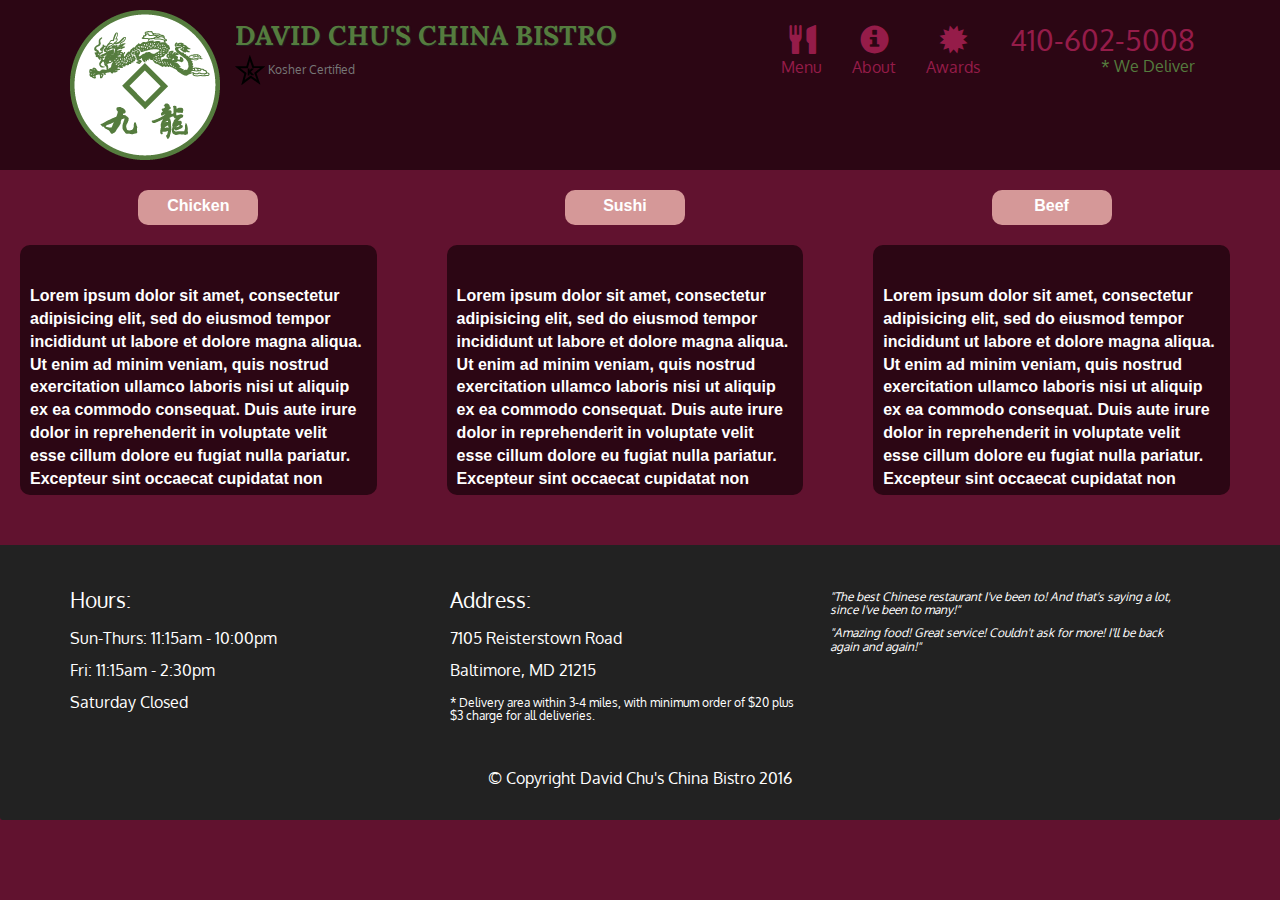
==== module3/index.html @ f82a26ed "update" ====
<!doctype html>
<html lang="en">
  <head>
    <meta charset="utf-8">
    <meta http-equiv="X-UA-Compatible" content="IE=edge">
    <meta name="viewport" content="width=device-width, initial-scale=1">
    <title>David Chu's China Bistro</title>
    <link rel="stylesheet" href="css/bootstrap.min.css">
    <link rel="stylesheet" href="css/styles.css">
    <link href='https://fonts.googleapis.com/css?family=Oxygen:400,300,700' rel='stylesheet' type='text/css'>
    <link href='https://fonts.googleapis.com/css?family=Lora' rel='stylesheet' type='text/css'>
  </head>
<body>
  <header>
    <nav id="header-nav" class="navbar navbar-default">
      <div class="container">
        <div class="navbar-header">
          <a href="index.html" class="pull-left visible-md visible-lg">
            <div id="logo-img" alt="Logo image"></div>
          </a>

          <div class="navbar-brand">
            <a href="index.html"><h1>David Chu's China Bistro</h1></a>
            <h6>
              <img src="images/star-k-logo.png" alt="Kosher certification">
              <span>Kosher Certified</span>
            </h6>
          </div>

          <button id="navbarToggle" type="button" class="navbar-toggle collapsed" data-toggle="collapse" data-target="#collapsable-nav" aria-expanded="false">
            <span class="sr-only">Toggle navigation</span>
            <span class="icon-bar"></span>
            <span class="icon-bar"></span>
            <span class="icon-bar"></span>
          </button>
        </div>
        
        <div id="collapsable-nav" class="collapse navbar-collapse">
           <ul id="nav-list" class="nav navbar-nav navbar-right">
            <li id="navHomeButton" class="visible-xs active">
              <a href="index.html">
                <span class="glyphicon glyphicon-home"></span> Home</a>
            </li>
            <li id="navMenuButton">
              <a href="#" onclick="$dc.loadMenuCategories();">
                <span class="glyphicon glyphicon-cutlery"></span><br class="hidden-xs"> Menu</a>
            </li>
            <li>
              <a href="#">
                <span class="glyphicon glyphicon-info-sign"></span><br class="hidden-xs"> About</a>
            </li>
            <li>
              <a href="#">
                <span class="glyphicon glyphicon-certificate"></span><br class="hidden-xs"> Awards</a>
            </li>
            <li id="phone" class="hidden-xs">
              <a href="tel:410-602-5008">
                <span>410-602-5008</span></a><div>* We Deliver</div>
            </li>

          </ul><!-- #nav-list -->
        </div><!-- .collapse .navbar-collapse -->
      </div><!-- .container -->
    </nav><!-- #header-nav -->
  </header>

<div class="row">
    <div class="col-lg-4 col-md-6 col-sm-12" id="container">
            <p id="p1">Chicken</p>

        <p>Lorem ipsum dolor sit amet, consectetur adipisicing elit, sed do eiusmod
        tempor incididunt ut labore et dolore magna aliqua. Ut enim ad minim veniam,
        quis nostrud exercitation ullamco laboris nisi ut aliquip ex ea commodo
        consequat. Duis aute irure dolor in reprehenderit in voluptate velit esse
        cillum dolore eu fugiat nulla pariatur. Excepteur sint occaecat cupidatat non
        proident, sunt in culpa qui officia deserunt mollit anim id est laborum.</p>
      </div>


    <div class="col-lg-4 col-md-6 col-sm-12" id="container">
            <p id="p2">Sushi</p>
        <p>Lorem ipsum dolor sit amet, consectetur adipisicing elit, sed do eiusmod
        tempor incididunt ut labore et dolore magna aliqua. Ut enim ad minim veniam,
        quis nostrud exercitation ullamco laboris nisi ut aliquip ex ea commodo
        consequat. Duis aute irure dolor in reprehenderit in voluptate velit esse
        cillum dolore eu fugiat nulla pariatur. Excepteur sint occaecat cupidatat non
        proident, sunt in culpa qui officia deserunt mollit anim id est laborum.</p>



      </div>    <div class="col-lg-4 col-md-6 col-sm-12" id="container">
              <p id="p3">Beef</p>
        <p>Lorem ipsum dolor sit amet, consectetur adipisicing elit, sed do eiusmod
        tempor incididunt ut labore et dolore magna aliqua. Ut enim ad minim veniam,
        quis nostrud exercitation ullamco laboris nisi ut aliquip ex ea commodo
        consequat. Duis aute irure dolor in reprehenderit in voluptate velit esse
        cillum dolore eu fugiat nulla pariatur. Excepteur sint occaecat cupidatat non
        proident, sunt in culpa qui officia deserunt mollit anim id est laborum.</p>

      </div>
    </div>


  <div id="call-btn" class="visible-xs">
    <a class="btn" href="tel:410-602-5008">
    <span class="glyphicon glyphicon-earphone"></span>
    410-602-5008
    </a>
  </div>
  <div id="xs-deliver" class="text-center visible-xs">* We Deliver</div>

  <div id="main-content" class="container"></div>

  <footer class="panel-footer">
    <div class="container">
      <div class="row">
        <section id="hours" class="col-sm-4">
          <span>Hours:</span><br>
          Sun-Thurs: 11:15am - 10:00pm<br>
          Fri: 11:15am - 2:30pm<br>
          Saturday Closed
          <hr class="visible-xs">
        </section>
        <section id="address" class="col-sm-4">
          <span>Address:</span><br>
          7105 Reisterstown Road<br>
          Baltimore, MD 21215
          <h6>* Delivery area within 3-4 miles, with minimum order of $20 plus $3 charge for all deliveries.</h6>
          <hr class="visible-xs">
        </section>
        <section id="testimonials" class="col-sm-4">
          <h6>"The best Chinese restaurant I've been to! And that's saying a lot, since I've been to many!"</h6>
          <h6>"Amazing food! Great service! Couldn't ask for more! I'll be back again and again!"</h6>
        </section>
      </div>
      <div class="text-center">&copy; Copyright David Chu's China Bistro 2016</div>
    </div>
  </footer>

  <!-- jQuery (Bootstrap JS plugins depend on it) -->
  <script src="js/jquery-2.1.4.min.js"></script>
  <script src="js/bootstrap.min.js"></script>
  <script src="js/ajax-utils.js"></script>
  <script src="js/script.js"></script>
</body>
</html>
---- module3/css/styles.css ----
*{
  box-sizing: border-box;
}

h1{
  text-align: center;
}

p {
  background-color: #2c0614;
  border: 0px solid black;
  height: 250px;
  margin: 20px;
  padding: 40px 10px 40px 10px;
  overflow: hidden;
  border-radius: 10px;
  font-family: 'Roboto', sans-serif;
  font-weight: bold;
  position: relative;
}


#container {
  position: relative;
    border-radius: 10px;

  
}

#p1 {
  margin:auto;
  display: block;
  background-color: #D59898;
  font-weight: bold;
  height: 35px;
  width: 120px;
  padding: 5px;
  text-align: center;
  font-family: 'Roboto', sans-serif;
  border-radius: 10px;

}
#p2 {
  background-color:#C14543 ;
  margin:auto;
  display: block;
  background-color: #D59898;
  font-weight: bold;
  height: 35px;
  width: 120px;
  padding: 5px;
  text-align: center;
  font-family: 'Roboto', sans-serif;
  border-radius: 10px;


}
#p3 {
 background-color: #E5D198;
  margin:auto;
  display: block;
  background-color: #D59898;
  font-weight: bold;
  height: 35px;
  width: 120px;
  padding: 5px;
  text-align: center;
  font-family: 'Roboto', sans-serif;
  border-radius: 10px;

}


.row {
  width: 100%;

}


/********** Large devices only **********/
@media (min-width: 992px) {
  .col-lg-1, .col-lg-2, .col-lg-3, .col-lg-4, .col-lg-5, .col-lg-6, .col-lg-7, .col-lg-8, .col-lg-9, .col-lg-10, .col-lg-11, .col-lg-12 {
    float: left;
  }
  .col-lg-1 {
    width: 8.33%;
  }
  .col-lg-2 {
    width: 16.66%;
  }
  .col-lg-3 {
    width: 25%;
  }
  .col-lg-4 {
    width: 33.33%;
  
  }
  .col-lg-5 {
    width: 41.66%;
  }
  .col-lg-6 {
    width: 50%;
  }
  .col-lg-7 {
    width: 58.33%;
  }
  .col-lg-8 {
    width: 66.66%;
  }
  .col-lg-9 {
    width: 74.99%;
  }
  .col-lg-10 {
    width: 83.33%;
  }
  .col-lg-11 {
    width: 91.66%;
  }
  .col-lg-12 {
    width: 100%;
  }

  
}

/********** Medium devices only **********/
@media (min-width: 768px) and (max-width: 991px) {
  .col-md-1, .col-md-2, .col-md-3, .col-md-4, .col-md-5, .col-md-6, .col-md-7, .col-md-8, .col-md-9, .col-md-10, .col-md-11, .col-md-12 {
    float: left;
   
  }
  .col-md-1 {
    width: 8.33%;
  }
  .col-md-2 {
    width: 16.66%;
  }
  .col-md-3 {
    width: 25%;
  }
  .col-md-4 {
    width: 33.33%;
  }
  .col-md-5 {
    width: 41.66%;
  }
  .col-md-6 {
    width: 50%;
  }
  .col-md-7 {
    width: 58.33%;
  }
  .col-md-8 {
    width: 66.66%;
  }
  .col-md-9 {
    width: 74.99%;
  }
  .col-md-10 {
    width: 83.33%;
  }
  .col-md-11 {
    width: 91.66%;
  }
  .col-md-12 {
    width: 100%;
  }
}

/********** Mobile only **********/
@media (max-width: 767px) {
  .col-sm-1, .col-sm-2, .col-sm-3, .col-sm-4, .col-sm-5, .col-sm-6, .col-sm-7, .col-sm-8, .col-sm-9, .col-sm-10, .col-sm-11, .col-sm-12 {
    float: left;
  }
  .col-sm-1 {
    width: 8.33%;
  }
  .col-sm-2 {
    width: 16.66%;
  }
  .col-sm-3 {
    width: 25%;
  }
  .col-sm-4 {
    width: 33.33%;
  
  }
  .col-sm-5 {
    width: 41.66%;
  }
  .col-sm-6 {
    width: 50%;
  }
  .col-sm-7 {
    width: 58.33%;
  }
  .col-sm-8 {
    width: 66.66%;
  }
  .col-sm-9 {
    width: 74.99%;
  }
  .col-sm-10 {
    width: 83.33%;
  }
  .col-sm-11 {
    width: 91.66%;
  }
  .col-sm-12 {
    width: 100%;
  }

  
}

body {
  font-size: 16px;
  color: #fff;
  background-color: #61122f;
  font-family: 'Oxygen', sans-serif;
}

/** HEADER **/
#header-nav {
  background-color: #2c0614;
  border-radius: 0;
  border: 0;
}

#logo-img {
  background: url('../images/restaurant-logo_large.png') no-repeat;
  width: 150px;
  height: 150px;
  margin: 10px 15px 10px 0;
}

.navbar-brand {
  padding-top: 25px;
}
.navbar-brand h1 { /* Restaurant name */
  font-family: 'Lora', serif;
  color: #557c3e;
  font-size: 1.5em;
  text-transform: uppercase;
  font-weight: bold;
  text-shadow: 1px 1px 1px #222;
  margin-top: 0;
  margin-bottom: 0;
  line-height: .75;
}
.navbar-brand a:hover, .navbar-brand a:focus {
  text-decoration: none;
}
.navbar-brand p { /* Kosher cert */
  color: #000;
  text-transform: uppercase;
  font-size: .7em;
  margin-top: 15px;
}
.navbar-brand p span { /* Star-K */
  vertical-align: middle;
}

#nav-list {
  margin-top: 10px;
}
#nav-list a {
  color: #951C49;
  text-align: center;
}
#nav-list a:hover {
    background: #ffd166;
    border-radius: 220px;
}
#nav-list a span {
  font-size: 1.8em;
}

#phone {
  margin-top: 5px;
}
#phone a { /* Phone number */
  text-align: right;
  padding-bottom: 0;
}
#phone div { /* We Deliver */
  color: #557c3e;
  text-align: right;
  padding-right: 15px;
}

.navbar-header button.navbar-toggle, .navbar-header .icon-bar {
  border: 1px solid #61122f;
}
.navbar-header button.navbar-toggle {
  clear: both;
  margin-top: -30px;
}
/* END HEADER */

/* FOOTER */
.panel-footer {
  margin-top: 30px;
  padding-top: 35px;
  padding-bottom: 30px;
  background-color: #222;
  border-top: 0;
}
.panel-footer div.row {
  margin-bottom: 35px;
}
#hours, #address {
  line-height: 2;
}
#hours > span, #address > span {
  font-size: 1.3em;
}
#address p {
  color: #557c3e;
  font-size: .8em;
  line-height: 1.8;
}
#testimonials {
  font-style: italic;
}
#testimonials p:nth-child(2) {
  margin-top: 25px;
}
/* END FOOTER */



/* HOME PAGE */
.container .jumbotron {
  box-shadow: 0 0 50px #3F0C1F;
  border: 2px solid #3F0C1F;
}

#menu-tile, #specials-tile, #map-tile {
  height: 250px;
  width: 100%;
  margin-bottom: 15px;
  position: relative;
  border: 2px solid #3F0C1F;
  overflow: hidden;
}
#menu-tile:hover, #specials-tile:hover, #map-tile:hover {
  box-shadow: 0 1px 5px 1px #cccccc;
}
#menu-tile {
  background: url('../images/menu-tile.jpg') no-repeat;
  background-position: center;
}
#specials-tile {
  background: url('../images/specials-tile.jpg') no-repeat;
  background-position: center;
}
#menu-tile span, #specials-tile span, #map-tile span {
  position: absolute;
  bottom: 0;
  right: 0;
  width: 100%;
  text-align: center;
  font-size: 1.6em;
  text-transform: uppercase;
  background-color: #000;
  color: #fff;
  opacity: .8;
}
/* END HOME PAGE */

/* MENU CATEGORIES PAGE */
.category-tile { 
  position: relative;
  border: 2px solid #3F0C1F;
  overflow: hidden;
  width: 200px;
  height: 200px;
  margin: 0 auto 15px;
}
.category-tile span {
  position: absolute;
  bottom: 0;
  right: 0;
  width: 100%;
  text-align: center;
  font-size: 1.2em;
  text-transform: uppercase;
  background-color: #000;
  color: #fff;
  opacity: .8;
}
.category-tile:hover {
  box-shadow: 0 1px 5px 1px #cccccc;
}

#menu-categories-title + div {
  margin-bottom: 50px;
}
/* END MENU CATEGORIES PAGE */

/* SINGLE CATEGORY PAGE */
.menu-item-tile {
  margin-bottom: 25px;
}
.menu-item-tile hr {
  width: 80%;
}
.menu-item-tile .menu-item-price {
  font-size: 1.1em;
  text-align: right;
  margin-top: -15px;
  margin-right: -15px;
}
.menu-item-tile .menu-item-price span {
  font-size: .6em;
}
.menu-item-photo {
  position: relative;
  border: 2px solid #3F0C1F; 
  overflow: hidden;
  padding: 0;
  margin-right: -15px;
  margin-left: auto;
  margin-bottom: 20px;
  max-width: 250px;
}
.menu-item-photo div {
  position: absolute;
  bottom: 0;
  right: 0;
  width: 80px;
  background-color: #557c3e;
  text-align: center;
}
.menu-item-description {
  padding-right: 30px;
}
h3.menu-item-title {
  margin: 0 0 10px;
}
.menu-item-details {
  font-size: .9em;
  font-style: italic;
}
/* END SINGLE CATEGORY PAGE */


/********** Large devices only **********/
@media (min-width: 1200px) {
  .container .jumbotron {
    background: url('../images/jumbotron_1200.jpg') no-repeat;
    height: 675px;
  }
}

/********** Medium devices only **********/
@media (min-width: 992px) and (max-width: 1199px) {
  /* Header */
  #logo-img {
    background: url('../images/restaurant-logo_medium.png') no-repeat;
    width: 100px;
    height: 100px;
    margin: 5px 5px 5px 0;
  }
  /* End Header */

  /* Home Page */
  .container .jumbotron {
    background: url('../images/jumbotron_992.jpg') no-repeat;
    height: 558px;
  }
  /* End Home Page */
}

/********** Small devices only **********/
@media (min-width: 768px) and (max-width: 991px) {
  /* Home Page */
  .container .jumbotron {
    background: url('../images/jumbotron_768.jpg') no-repeat;
    height: 432px;
  }
  /* End Home Page */
}

/********** Extra small devices only **********/
@media (max-width: 767px) {
  /* Header */
  .navbar-brand {
    padding-top: 10px;
    height: 80px;
  }
  .navbar-brand h1 { /* Restaurant name */
    padding-top: 10px;
    font-size: 5vw; /* 1vw = 1% of viewport width */
  }
  .navbar-brand p { /* Kosher cert */
    font-size: .6em;
    margin-top: 12px;
  }
  .navbar-brand p img { /* Star-K */
    height: 20px;
  }

  #collapsable-nav a { /* Collapsed nav menu text */
    font-size: 1.2em;
  }
  #collapsable-nav a span { /* Collapsed nav menu glyph */
    font-size: 1em;
    margin-right: 5px;
  }

  #call-btn > a {
    font-size: 1.5em;
    display: block;
    margin: 0 20px;
    padding: 10px;
    border: 2px solid #fff;
    background-color: #f6b319;
    color: #951c49;
  }
  #xs-deliver {
    margin-top: 5px;
    font-size: .7em;
    letter-spacing: .1em;
    text-transform: uppercase;
  }
  /* End Header */

  /* Footer */
  .panel-footer section {
    margin-bottom: 30px;
    text-align: center;
  }
  .panel-footer section:nth-child(3) {
    margin-bottom: 0; /* margin already exists on the whole row */
  }
  .panel-footer section hr {
    width: 50%;
  }
  /* End Footer */

  /* Home Page */
  .container .jumbotron {
    margin-top: 30px;
    padding: 0;
  }
  #menu-tile, #specials-tile {
    width: 360px;
    margin: 0 auto 15px;
  }

  .menu-item-photo {
    margin-right: auto;
  }
  .menu-item-tile .menu-item-price {
    text-align: center;
  }
  .menu-item-description {
    text-align: center;;
  }
}


/********** Super extra small devices Only :-) (e.g., iPhone 4) **********/
@media (max-width: 479px) {
  /* Header */
  .navbar-brand h1 { /* Restaurant name */
    padding-top: 5px;
    font-size: 6vw;
  }
  /* End Header */
  
  /* Home page */
  #menu-tile, #specials-tile {
    width: 280px;
    margin: 0 auto 15px;
  }

  .col-xxs-12 {
    position: relative;
    min-height: 1px;
    padding-right: 15px;
    padding-left: 15px;
    float: left;
    width: 100%;
  }
}
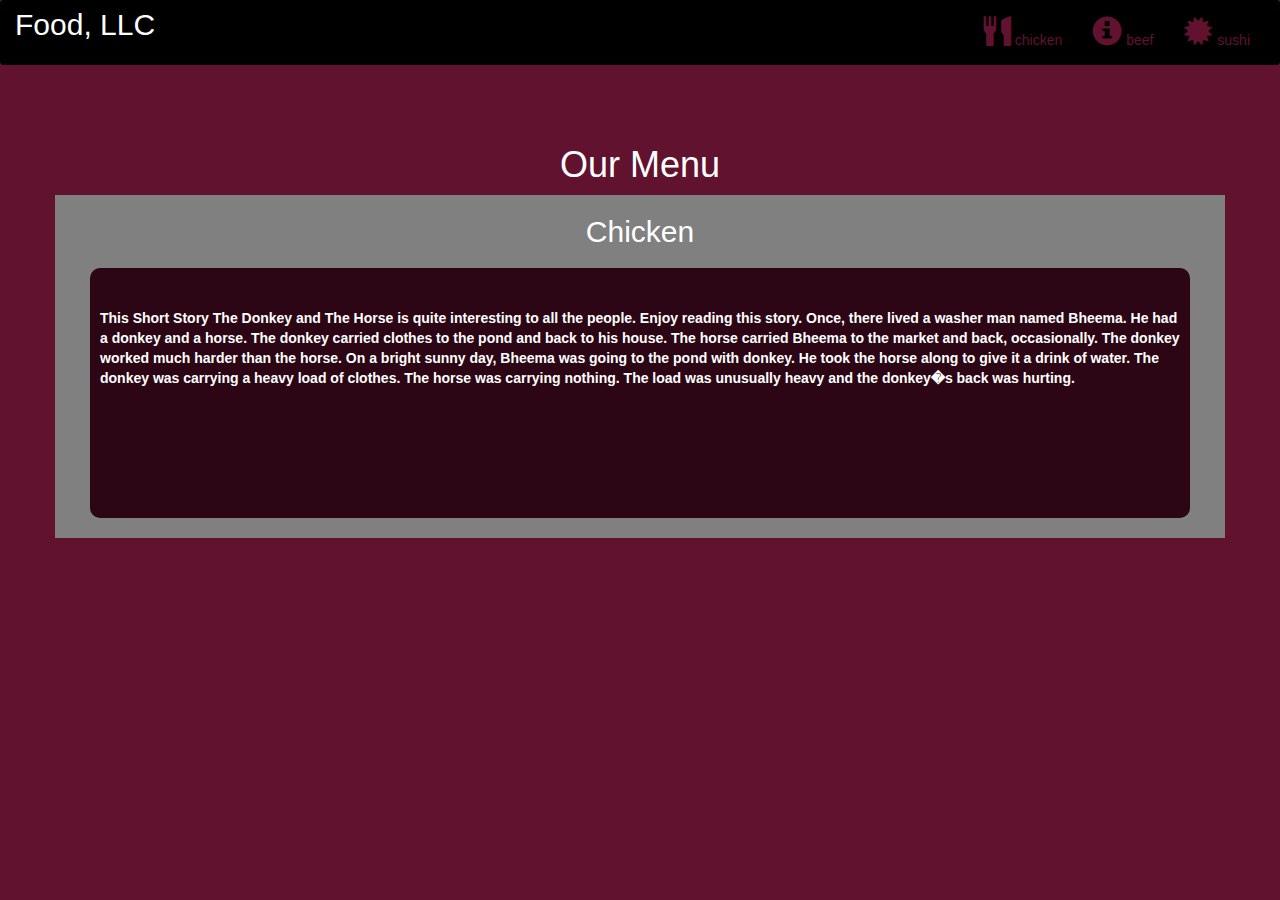
==== commit b0972801: "update 2" ====
--- a/module3/index.html
+++ b/module3/index.html
@@ -1,146 +1,63 @@
-<!doctype html>
+<!DOCTYPE html>
 <html lang="en">
-  <head>
-    <meta charset="utf-8">
-    <meta http-equiv="X-UA-Compatible" content="IE=edge">
-    <meta name="viewport" content="width=device-width, initial-scale=1">
-    <title>David Chu's China Bistro</title>
-    <link rel="stylesheet" href="css/bootstrap.min.css">
-    <link rel="stylesheet" href="css/styles.css">
-    <link href='https://fonts.googleapis.com/css?family=Oxygen:400,300,700' rel='stylesheet' type='text/css'>
-    <link href='https://fonts.googleapis.com/css?family=Lora' rel='stylesheet' type='text/css'>
-  </head>
+<head>
+  <title>Bootstrap Example</title>
+  <meta charset="utf-8">
+  <meta name="viewport" content="width=device-width, initial-scale=1">
+  <link rel="stylesheet" href="https://maxcdn.bootstrapcdn.com/bootstrap/3.4.1/css/bootstrap.min.css">
+  <link rel="stylesheet" href="css/styles.css">
+  <script src="https://ajax.googleapis.com/ajax/libs/jquery/3.5.1/jquery.min.js"></script>
+  <script src="https://maxcdn.bootstrapcdn.com/bootstrap/3.4.1/js/bootstrap.min.js"></script>
+</head>
 <body>
-  <header>
-    <nav id="header-nav" class="navbar navbar-default">
-      <div class="container">
-        <div class="navbar-header">
-          <a href="index.html" class="pull-left visible-md visible-lg">
-            <div id="logo-img" alt="Logo image"></div>
-          </a>
 
-          <div class="navbar-brand">
-            <a href="index.html"><h1>David Chu's China Bistro</h1></a>
-            <h6>
-              <img src="images/star-k-logo.png" alt="Kosher certification">
-              <span>Kosher Certified</span>
-            </h6>
-          </div>
-
-          <button id="navbarToggle" type="button" class="navbar-toggle collapsed" data-toggle="collapse" data-target="#collapsable-nav" aria-expanded="false">
-            <span class="sr-only">Toggle navigation</span>
-            <span class="icon-bar"></span>
-            <span class="icon-bar"></span>
-            <span class="icon-bar"></span>
-          </button>
-        </div>
-        
-        <div id="collapsable-nav" class="collapse navbar-collapse">
-           <ul id="nav-list" class="nav navbar-nav navbar-right">
-            <li id="navHomeButton" class="visible-xs active">
-              <a href="index.html">
-                <span class="glyphicon glyphicon-home"></span> Home</a>
-            </li>
-            <li id="navMenuButton">
-              <a href="#" onclick="$dc.loadMenuCategories();">
-                <span class="glyphicon glyphicon-cutlery"></span><br class="hidden-xs"> Menu</a>
-            </li>
-            <li>
-              <a href="#">
-                <span class="glyphicon glyphicon-info-sign"></span><br class="hidden-xs"> About</a>
-            </li>
-            <li>
-              <a href="#">
-                <span class="glyphicon glyphicon-certificate"></span><br class="hidden-xs"> Awards</a>
-            </li>
-            <li id="phone" class="hidden-xs">
-              <a href="tel:410-602-5008">
-                <span>410-602-5008</span></a><div>* We Deliver</div>
-            </li>
-
-          </ul><!-- #nav-list -->
-        </div><!-- .collapse .navbar-collapse -->
-      </div><!-- .container -->
-    </nav><!-- #header-nav -->
-  </header>
-
-<div class="row">
-    <div class="col-lg-4 col-md-6 col-sm-12" id="container">
-            <p id="p1">Chicken</p>
-
-        <p>Lorem ipsum dolor sit amet, consectetur adipisicing elit, sed do eiusmod
-        tempor incididunt ut labore et dolore magna aliqua. Ut enim ad minim veniam,
-        quis nostrud exercitation ullamco laboris nisi ut aliquip ex ea commodo
-        consequat. Duis aute irure dolor in reprehenderit in voluptate velit esse
-        cillum dolore eu fugiat nulla pariatur. Excepteur sint occaecat cupidatat non
-        proident, sunt in culpa qui officia deserunt mollit anim id est laborum.</p>
-      </div>
+<nav class="navbar navbar-inverse">
+  <div class="container-fluid">
+    <div class="navbar-header">
+      <button type="button" class="navbar-toggle" data-toggle="collapse" data-target="#myNavbar">
+        <span class="icon-bar"></span>
+        <span class="icon-bar"></span>
+        <span class="icon-bar"></span>                        
+      </button>
+      <a class="navbar-brand" href="#" >Food, LLC</a>
+    </div>
+    <div class="collapse navbar-collapse" id="myNavbar">
+    
+      <ul class="nav navbar-nav navbar-right" >
+        <li style>
+        <a href="#" > 
+        <span class="glyphicon glyphicon-cutlery"></span> chicken</a>
+        </li>
+        <li>
+        <a href="#" >
+        <span class="glyphicon glyphicon-info-sign"></span> beef</a>
+        </li>
+        <li>
+        <a href="#">
+        <span class="glyphicon glyphicon-certificate"></span> sushi</a>
+        </li>
+      </ul>
+    </div>
+  </div>
+</nav>
+<br>
+<br>  
+<h1>Our Menu</h1>
 
 
-    <div class="col-lg-4 col-md-6 col-sm-12" id="container">
-            <p id="p2">Sushi</p>
-        <p>Lorem ipsum dolor sit amet, consectetur adipisicing elit, sed do eiusmod
-        tempor incididunt ut labore et dolore magna aliqua. Ut enim ad minim veniam,
-        quis nostrud exercitation ullamco laboris nisi ut aliquip ex ea commodo
-        consequat. Duis aute irure dolor in reprehenderit in voluptate velit esse
-        cillum dolore eu fugiat nulla pariatur. Excepteur sint occaecat cupidatat non
-        proident, sunt in culpa qui officia deserunt mollit anim id est laborum.</p>
+<div id="main-content" class="container">
+  <div id="home-tiles" class="row">
+      <div class="col-md-12 col-sm-12 col-xs-12">
+            
+          <h2>Chicken</h2>  
+<p>This Short Story The Donkey and The Horse is quite interesting to all the people. Enjoy reading this story.
 
+Once, there lived a washer man named Bheema. He had a donkey and a horse. The donkey carried clothes to the pond and back to his house. The horse carried Bheema to the market and back, occasionally. The donkey worked much harder than the horse.
 
+On a bright sunny day, Bheema was going to the pond with donkey. He took the horse along to give it a drink of water. The donkey was carrying a heavy load of clothes. The horse was carrying nothing. The load was unusually heavy and the donkey�s back was hurting.</p>
 
-      </div>    <div class="col-lg-4 col-md-6 col-sm-12" id="container">
-              <p id="p3">Beef</p>
-        <p>Lorem ipsum dolor sit amet, consectetur adipisicing elit, sed do eiusmod
-        tempor incididunt ut labore et dolore magna aliqua. Ut enim ad minim veniam,
-        quis nostrud exercitation ullamco laboris nisi ut aliquip ex ea commodo
-        consequat. Duis aute irure dolor in reprehenderit in voluptate velit esse
-        cillum dolore eu fugiat nulla pariatur. Excepteur sint occaecat cupidatat non
-        proident, sunt in culpa qui officia deserunt mollit anim id est laborum.</p>
+</div>
+</div>
 
-      </div>
-    </div>
-
-
-  <div id="call-btn" class="visible-xs">
-    <a class="btn" href="tel:410-602-5008">
-    <span class="glyphicon glyphicon-earphone"></span>
-    410-602-5008
-    </a>
-  </div>
-  <div id="xs-deliver" class="text-center visible-xs">* We Deliver</div>
-
-  <div id="main-content" class="container"></div>
-
-  <footer class="panel-footer">
-    <div class="container">
-      <div class="row">
-        <section id="hours" class="col-sm-4">
-          <span>Hours:</span><br>
-          Sun-Thurs: 11:15am - 10:00pm<br>
-          Fri: 11:15am - 2:30pm<br>
-          Saturday Closed
-          <hr class="visible-xs">
-        </section>
-        <section id="address" class="col-sm-4">
-          <span>Address:</span><br>
-          7105 Reisterstown Road<br>
-          Baltimore, MD 21215
-          <h6>* Delivery area within 3-4 miles, with minimum order of $20 plus $3 charge for all deliveries.</h6>
-          <hr class="visible-xs">
-        </section>
-        <section id="testimonials" class="col-sm-4">
-          <h6>"The best Chinese restaurant I've been to! And that's saying a lot, since I've been to many!"</h6>
-          <h6>"Amazing food! Great service! Couldn't ask for more! I'll be back again and again!"</h6>
-        </section>
-      </div>
-      <div class="text-center">&copy; Copyright David Chu's China Bistro 2016</div>
-    </div>
-  </footer>
-
-  <!-- jQuery (Bootstrap JS plugins depend on it) -->
-  <script src="js/jquery-2.1.4.min.js"></script>
-  <script src="js/bootstrap.min.js"></script>
-  <script src="js/ajax-utils.js"></script>
-  <script src="js/script.js"></script>
 </body>
 </html>
--- a/module3/css/styles.css
+++ b/module3/css/styles.css
@@ -20,572 +20,47 @@
 }
 
 
-#container {
-  position: relative;
-    border-radius: 10px;
-
+*{
+  margin: 0;
+  padding: 0;
   
 }
+.navbar{
 
-#p1 {
-  margin:auto;
-  display: block;
-  background-color: #D59898;
-  font-weight: bold;
-  height: 35px;
-  width: 120px;
-  padding: 5px;
-  text-align: center;
-  font-family: 'Roboto', sans-serif;
-  border-radius: 10px;
-
-}
-#p2 {
-  background-color:#C14543 ;
-  margin:auto;
-  display: block;
-  background-color: #D59898;
-  font-weight: bold;
-  height: 35px;
-  width: 120px;
-  padding: 5px;
-  text-align: center;
-  font-family: 'Roboto', sans-serif;
-  border-radius: 10px;
-
-
-}
-#p3 {
- background-color: #E5D198;
-  margin:auto;
-  display: block;
-  background-color: #D59898;
-  font-weight: bold;
-  height: 35px;
-  width: 120px;
-  padding: 5px;
-  text-align: center;
-  font-family: 'Roboto', sans-serif;
-  border-radius: 10px;
-
+border: none;
+background-color: black;
+color: #61122F;
 }
 
 
-.row {
-  width: 100%;
+body {
+  background-color: #61122F;
+  color: white;
+}
+.glyphicon{
+  font-size: 30px;
+  color:#61122F; 
+}
+
+.center{
+  width: 90%;
+  background-color: grey;
 
 }
-
-
-/********** Large devices only **********/
-@media (min-width: 992px) {
-  .col-lg-1, .col-lg-2, .col-lg-3, .col-lg-4, .col-lg-5, .col-lg-6, .col-lg-7, .col-lg-8, .col-lg-9, .col-lg-10, .col-lg-11, .col-lg-12 {
-    float: left;
-  }
-  .col-lg-1 {
-    width: 8.33%;
-  }
-  .col-lg-2 {
-    width: 16.66%;
-  }
-  .col-lg-3 {
-    width: 25%;
-  }
-  .col-lg-4 {
-    width: 33.33%;
-  
-  }
-  .col-lg-5 {
-    width: 41.66%;
-  }
-  .col-lg-6 {
-    width: 50%;
-  }
-  .col-lg-7 {
-    width: 58.33%;
-  }
-  .col-lg-8 {
-    width: 66.66%;
-  }
-  .col-lg-9 {
-    width: 74.99%;
-  }
-  .col-lg-10 {
-    width: 83.33%;
-  }
-  .col-lg-11 {
-    width: 91.66%;
-  }
-  .col-lg-12 {
-    width: 100%;
-  }
-
-  
+.container
+{
+  background-color: grey;
+}
+.text-center{
+  font-size: 30px;
 }
 
-/********** Medium devices only **********/
-@media (min-width: 768px) and (max-width: 991px) {
-  .col-md-1, .col-md-2, .col-md-3, .col-md-4, .col-md-5, .col-md-6, .col-md-7, .col-md-8, .col-md-9, .col-md-10, .col-md-11, .col-md-12 {
-    float: left;
-   
-  }
-  .col-md-1 {
-    width: 8.33%;
-  }
-  .col-md-2 {
-    width: 16.66%;
-  }
-  .col-md-3 {
-    width: 25%;
-  }
-  .col-md-4 {
-    width: 33.33%;
-  }
-  .col-md-5 {
-    width: 41.66%;
-  }
-  .col-md-6 {
-    width: 50%;
-  }
-  .col-md-7 {
-    width: 58.33%;
-  }
-  .col-md-8 {
-    width: 66.66%;
-  }
-  .col-md-9 {
-    width: 74.99%;
-  }
-  .col-md-10 {
-    width: 83.33%;
-  }
-  .col-md-11 {
-    width: 91.66%;
-  }
-  .col-md-12 {
-    width: 100%;
-  }
-}
-
-/********** Mobile only **********/
-@media (max-width: 767px) {
-  .col-sm-1, .col-sm-2, .col-sm-3, .col-sm-4, .col-sm-5, .col-sm-6, .col-sm-7, .col-sm-8, .col-sm-9, .col-sm-10, .col-sm-11, .col-sm-12 {
-    float: left;
-  }
-  .col-sm-1 {
-    width: 8.33%;
-  }
-  .col-sm-2 {
-    width: 16.66%;
-  }
-  .col-sm-3 {
-    width: 25%;
-  }
-  .col-sm-4 {
-    width: 33.33%;
-  
-  }
-  .col-sm-5 {
-    width: 41.66%;
-  }
-  .col-sm-6 {
-    width: 50%;
-  }
-  .col-sm-7 {
-    width: 58.33%;
-  }
-  .col-sm-8 {
-    width: 66.66%;
-  }
-  .col-sm-9 {
-    width: 74.99%;
-  }
-  .col-sm-10 {
-    width: 83.33%;
-  }
-  .col-sm-11 {
-    width: 91.66%;
-  }
-  .col-sm-12 {
-    width: 100%;
-  }
-
-  
-}
-
-body {
-  font-size: 16px;
-  color: #fff;
-  background-color: #61122f;
-  font-family: 'Oxygen', sans-serif;
-}
-
-/** HEADER **/
-#header-nav {
-  background-color: #2c0614;
-  border-radius: 0;
-  border: 0;
-}
-
-#logo-img {
-  background: url('../images/restaurant-logo_large.png') no-repeat;
-  width: 150px;
-  height: 150px;
-  margin: 10px 15px 10px 0;
-}
-
-.navbar-brand {
-  padding-top: 25px;
-}
-.navbar-brand h1 { /* Restaurant name */
-  font-family: 'Lora', serif;
-  color: #557c3e;
-  font-size: 1.5em;
-  text-transform: uppercase;
-  font-weight: bold;
-  text-shadow: 1px 1px 1px #222;
-  margin-top: 0;
-  margin-bottom: 0;
-  line-height: .75;
-}
-.navbar-brand a:hover, .navbar-brand a:focus {
-  text-decoration: none;
-}
-.navbar-brand p { /* Kosher cert */
-  color: #000;
-  text-transform: uppercase;
-  font-size: .7em;
-  margin-top: 15px;
-}
-.navbar-brand p span { /* Star-K */
-  vertical-align: middle;
-}
-
-#nav-list {
-  margin-top: 10px;
-}
-#nav-list a {
-  color: #951C49;
+h2{
   text-align: center;
 }
-#nav-list a:hover {
-    background: #ffd166;
-    border-radius: 220px;
+#myNavbar ul li a {
+  color: #61122F;
 }
-#nav-list a span {
-  font-size: 1.8em;
-}
-
-#phone {
-  margin-top: 5px;
-}
-#phone a { /* Phone number */
-  text-align: right;
-  padding-bottom: 0;
-}
-#phone div { /* We Deliver */
-  color: #557c3e;
-  text-align: right;
-  padding-right: 15px;
-}
-
-.navbar-header button.navbar-toggle, .navbar-header .icon-bar {
-  border: 1px solid #61122f;
-}
-.navbar-header button.navbar-toggle {
-  clear: both;
-  margin-top: -30px;
-}
-/* END HEADER */
-
-/* FOOTER */
-.panel-footer {
-  margin-top: 30px;
-  padding-top: 35px;
-  padding-bottom: 30px;
-  background-color: #222;
-  border-top: 0;
-}
-.panel-footer div.row {
-  margin-bottom: 35px;
-}
-#hours, #address {
-  line-height: 2;
-}
-#hours > span, #address > span {
-  font-size: 1.3em;
-}
-#address p {
-  color: #557c3e;
-  font-size: .8em;
-  line-height: 1.8;
-}
-#testimonials {
-  font-style: italic;
-}
-#testimonials p:nth-child(2) {
-  margin-top: 25px;
-}
-/* END FOOTER */
-
-
-
-/* HOME PAGE */
-.container .jumbotron {
-  box-shadow: 0 0 50px #3F0C1F;
-  border: 2px solid #3F0C1F;
-}
-
-#menu-tile, #specials-tile, #map-tile {
-  height: 250px;
-  width: 100%;
-  margin-bottom: 15px;
-  position: relative;
-  border: 2px solid #3F0C1F;
-  overflow: hidden;
-}
-#menu-tile:hover, #specials-tile:hover, #map-tile:hover {
-  box-shadow: 0 1px 5px 1px #cccccc;
-}
-#menu-tile {
-  background: url('../images/menu-tile.jpg') no-repeat;
-  background-position: center;
-}
-#specials-tile {
-  background: url('../images/specials-tile.jpg') no-repeat;
-  background-position: center;
-}
-#menu-tile span, #specials-tile span, #map-tile span {
-  position: absolute;
-  bottom: 0;
-  right: 0;
-  width: 100%;
-  text-align: center;
-  font-size: 1.6em;
-  text-transform: uppercase;
-  background-color: #000;
-  color: #fff;
-  opacity: .8;
-}
-/* END HOME PAGE */
-
-/* MENU CATEGORIES PAGE */
-.category-tile { 
-  position: relative;
-  border: 2px solid #3F0C1F;
-  overflow: hidden;
-  width: 200px;
-  height: 200px;
-  margin: 0 auto 15px;
-}
-.category-tile span {
-  position: absolute;
-  bottom: 0;
-  right: 0;
-  width: 100%;
-  text-align: center;
-  font-size: 1.2em;
-  text-transform: uppercase;
-  background-color: #000;
-  color: #fff;
-  opacity: .8;
-}
-.category-tile:hover {
-  box-shadow: 0 1px 5px 1px #cccccc;
-}
-
-#menu-categories-title + div {
-  margin-bottom: 50px;
-}
-/* END MENU CATEGORIES PAGE */
-
-/* SINGLE CATEGORY PAGE */
-.menu-item-tile {
-  margin-bottom: 25px;
-}
-.menu-item-tile hr {
-  width: 80%;
-}
-.menu-item-tile .menu-item-price {
-  font-size: 1.1em;
-  text-align: right;
-  margin-top: -15px;
-  margin-right: -15px;
-}
-.menu-item-tile .menu-item-price span {
-  font-size: .6em;
-}
-.menu-item-photo {
-  position: relative;
-  border: 2px solid #3F0C1F; 
-  overflow: hidden;
-  padding: 0;
-  margin-right: -15px;
-  margin-left: auto;
-  margin-bottom: 20px;
-  max-width: 250px;
-}
-.menu-item-photo div {
-  position: absolute;
-  bottom: 0;
-  right: 0;
-  width: 80px;
-  background-color: #557c3e;
-  text-align: center;
-}
-.menu-item-description {
-  padding-right: 30px;
-}
-h3.menu-item-title {
-  margin: 0 0 10px;
-}
-.menu-item-details {
-  font-size: .9em;
-  font-style: italic;
-}
-/* END SINGLE CATEGORY PAGE */
-
-
-/********** Large devices only **********/
-@media (min-width: 1200px) {
-  .container .jumbotron {
-    background: url('../images/jumbotron_1200.jpg') no-repeat;
-    height: 675px;
-  }
-}
-
-/********** Medium devices only **********/
-@media (min-width: 992px) and (max-width: 1199px) {
-  /* Header */
-  #logo-img {
-    background: url('../images/restaurant-logo_medium.png') no-repeat;
-    width: 100px;
-    height: 100px;
-    margin: 5px 5px 5px 0;
-  }
-  /* End Header */
-
-  /* Home Page */
-  .container .jumbotron {
-    background: url('../images/jumbotron_992.jpg') no-repeat;
-    height: 558px;
-  }
-  /* End Home Page */
-}
-
-/********** Small devices only **********/
-@media (min-width: 768px) and (max-width: 991px) {
-  /* Home Page */
-  .container .jumbotron {
-    background: url('../images/jumbotron_768.jpg') no-repeat;
-    height: 432px;
-  }
-  /* End Home Page */
-}
-
-/********** Extra small devices only **********/
-@media (max-width: 767px) {
-  /* Header */
-  .navbar-brand {
-    padding-top: 10px;
-    height: 80px;
-  }
-  .navbar-brand h1 { /* Restaurant name */
-    padding-top: 10px;
-    font-size: 5vw; /* 1vw = 1% of viewport width */
-  }
-  .navbar-brand p { /* Kosher cert */
-    font-size: .6em;
-    margin-top: 12px;
-  }
-  .navbar-brand p img { /* Star-K */
-    height: 20px;
-  }
-
-  #collapsable-nav a { /* Collapsed nav menu text */
-    font-size: 1.2em;
-  }
-  #collapsable-nav a span { /* Collapsed nav menu glyph */
-    font-size: 1em;
-    margin-right: 5px;
-  }
-
-  #call-btn > a {
-    font-size: 1.5em;
-    display: block;
-    margin: 0 20px;
-    padding: 10px;
-    border: 2px solid #fff;
-    background-color: #f6b319;
-    color: #951c49;
-  }
-  #xs-deliver {
-    margin-top: 5px;
-    font-size: .7em;
-    letter-spacing: .1em;
-    text-transform: uppercase;
-  }
-  /* End Header */
-
-  /* Footer */
-  .panel-footer section {
-    margin-bottom: 30px;
-    text-align: center;
-  }
-  .panel-footer section:nth-child(3) {
-    margin-bottom: 0; /* margin already exists on the whole row */
-  }
-  .panel-footer section hr {
-    width: 50%;
-  }
-  /* End Footer */
-
-  /* Home Page */
-  .container .jumbotron {
-    margin-top: 30px;
-    padding: 0;
-  }
-  #menu-tile, #specials-tile {
-    width: 360px;
-    margin: 0 auto 15px;
-  }
-
-  .menu-item-photo {
-    margin-right: auto;
-  }
-  .menu-item-tile .menu-item-price {
-    text-align: center;
-  }
-  .menu-item-description {
-    text-align: center;;
-  }
-}
-
-
-/********** Super extra small devices Only :-) (e.g., iPhone 4) **********/
-@media (max-width: 479px) {
-  /* Header */
-  .navbar-brand h1 { /* Restaurant name */
-    padding-top: 5px;
-    font-size: 6vw;
-  }
-  /* End Header */
-  
-  /* Home page */
-  #menu-tile, #specials-tile {
-    width: 280px;
-    margin: 0 auto 15px;
-  }
-
-  .col-xxs-12 {
-    position: relative;
-    min-height: 1px;
-    padding-right: 15px;
-    padding-left: 15px;
-    float: left;
-    width: 100%;
-  }
-}
-
-
-
+.navbar-brand{
+font-size: 30px;  
+}